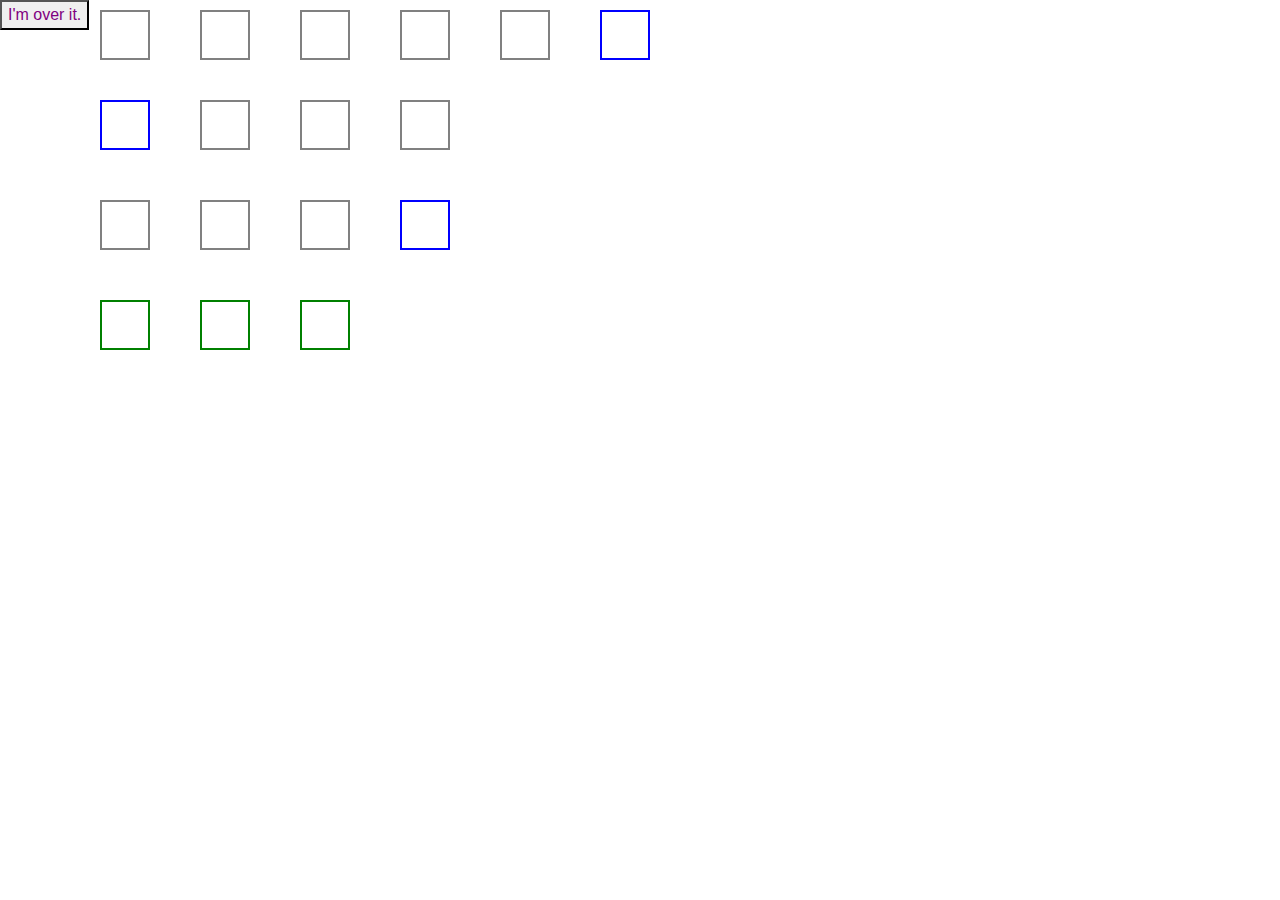
==== INDEX.html @ 47bbddde "lkjb" ====
<!DOCTYPE html>
<html lang="en">

<head>
  <!-- meta tags, links to css, etc. -->
  <meta charset="utf-8">
  <meta name="viewport" content="width=device-width, initial-scale=1, shrink-to-fit=no">

  <title>Assignment 4</title>

  <!-- Bootstrap CSS -->
  <link rel="stylesheet" href="https://stackpath.bootstrapcdn.com/bootstrap/4.5.2/css/bootstrap.min.css" integrity="sha384-JcKb8q3iqJ61gNV9KGb8thSsNjpSL0n8PARn9HuZOnIxN0hoP+VmmDGMN5t9UJ0Z" crossorigin="anonymous">
  <link rel="stylesheet" href="./assets/css/styles.css">
</head>

<body>
  <!-- visible content goes here -->
<div class="task1">
  <!-- "hidden" buttons on top of image -->
  <a id="task1but0orange" class="task1_fakeBtn"></a>
  <a id="task1but0red" class="task1_fakeBtn"></a>
  <a id="task1but3" class="task1_fakeBtn"></a>
  <a id="task1but42" class="task1_fakeBtn"></a>
  <a id="task1butregister" class="task1_fakeBtn"></a>

  <a id="correcttask1butx" class="task1_correctBtn"></a>
</div>

<div class="task2">
  <!-- "hidden" buttons on top of image -->
  <a id="task2option2" class="task2_fakeBtn"></a>
  <a id="task2option3" class="task2_fakeBtn"></a>
  <a id="task2option4" class="task2_fakeBtn"></a>

  <a id="correcttask2option1" class="task2_correctBtn"></a>
</div>

<div class="task3">
  <a id="task3butx" class="task3_fakeBtn"></a>
  <a id="task3butregister" class="task3_fakeBtn"></a>
  <a id="task3but6monfreetrial" class="task3_fakeBtn"></a>

  <a id="correcttask3butaudit" class="task3_correctBtn"></a>

</div>

<div class="tasklist">
<h1 id="task1emptybox"> </h1>
<h1 id="task2emptybox"> </h1>
<h1 id="task3emptybox"> </h1>
</div>


<button type="button" id="imoverit">I'm over it.</button>
<!--
prototype code
<div class="container-fluid">
  <div class="container">
    <h1>Proof of Concept: Design/Invisible Turtle Button</h1>

    <div>
      <a id="turtleid" class="hidden-btn"><img src="assets\img\turtle.jpg" alt="turtle" width=398px height=398px></a>
    </div>
</div>
</div>
-->



<!--


    <h1 class="impossibletitle">The Impossible Game</h1>
    <img class="center" src="./assets/img/sampletask1.png" alt="Sampletask1">
    <h3 class="messageboardtitle">Message Board</h3>
    <p class="messageboardtext">Welcome! The following game includes a series of three tasks. To win, successfuly complete <br>
      all three. If you ever get too frusterated, click the “I’m over it.” button and learn more about the game. Are you <br>
      ready? For your first task, close the pop - up window. </p>
    <button class="overit center">I'm Over It.</button>
  </div>
</div>
-->

  <!-- links to javascripts -->
  <script src="https://code.jquery.com/jquery-3.5.1.slim.min.js" integrity="sha384-DfXdz2htPH0lsSSs5nCTpuj/zy4C+OGpamoFVy38MVBnE+IbbVYUew+OrCXaRkfj" crossorigin="anonymous"></script>
  <script src="https://cdn.jsdelivr.net/npm/popper.js@1.16.1/dist/umd/popper.min.js" integrity="sha384-9/reFTGAW83EW2RDu2S0VKaIzap3H66lZH81PoYlFhbGU+6BZp6G7niu735Sk7lN" crossorigin="anonymous"></script>
  <script src="https://stackpath.bootstrapcdn.com/bootstrap/4.5.2/js/bootstrap.min.js" integrity="sha384-B4gt1jrGC7Jh4AgTPSdUtOBvfO8shuf57BaghqFfPlYxofvL8/KUEfYiJOMMV+rV" crossorigin="anonymous"></script>
<script src="assets/js/main.js"></script>
</body>

</html>
---- assets/css/styles.css ----
/* css */

/*task 1 buttons */
#task1but0orange {
	top: 10px;
	left: 100px;
	width: 50px;
	height: 50px;
}

#task1but0red {
	top: 10px;
	left: 200px;
	width: 50px;
	height: 50px;
}

#task1but3 {
	top: 10px;
	left: 300px;
	width: 50px;
	height: 50px;
}

#task1but42 {
	top: 10px;
	left: 400px;
	width: 50px;
	height: 50px;
}

#task1butregister {
	top: 10px;
	left: 500px;
	width: 50px;
	height: 50px;
}

#correcttask1butx {
	top: 10px;
	left: 600px;
	width: 50px;
	height: 50px;
}

.task1_fakeBtn {
	position: absolute;
	display: block;
	z-index: 10;
	border: 2px solid grey;
}

.task1_correctBtn {
	position: absolute;
	display: block;
	z-index: 10;
	border: 2px solid blue;
}

/* task 2 buttons */

#correcttask2option1 {
	top: 100px;
	left: 100px;
	width: 50px;
	height: 50px;
}

#task2option2 {
	top: 100px;
	left: 200px;
	width: 50px;
	height: 50px;
}
#task2option3 {
	top: 100px;
	left: 300px;
	width: 50px;
	height: 50px;
}

#task2option4 {
	top: 100px;
	left: 400px;
	width: 50px;
	height: 50px;
}

.task2_fakeBtn {
	position: absolute;
	display: block;
	z-index: 10;
	border: 2px solid grey;
}

.task2_correctBtn {
	position: absolute;
	display: block;
	z-index: 10;
	border: 2px solid blue;
}


/* task 3 buttons */

#task3butx {
	top: 200px;
	left: 100px;
	width: 50px;
	height: 50px;
}

#task3butregister {
	top: 200px;
	left: 200px;
	width: 50px;
	height: 50px;
}

#task3but6monfreetrial {
	top: 200px;
	left: 300px;
	width: 50px;
	height: 50px;
}

#correcttask3butaudit {
	top: 200px;
	left: 400px;
	width: 50px;
	height: 50px;
}

.task3_fakeBtn {
	position: absolute;
	display: block;
	z-index: 10;
	border: 2px solid grey;
}

.task3_correctBtn {
	position: absolute;
	display: block;
	z-index: 10;
	border: 2px solid blue;
}

/*I'm over it button */
#imoverit {
	color: purple;
}

#imoveritmessage {
	position: absolute;
	display: block;
	border: 2px solid black;
	height: 400px;
	width: 500px;
}

/* task list check box code */
#task1emptybox {
	top: 300px;
	left: 100px;
	width: 50px;
	height: 50px;
	position: absolute;
	display: block;
	z-index: 10;
	border: 2px solid green;
}

#task2emptybox {
	top: 300px;
	left: 200px;
	width: 50px;
	height: 50px;
	position: absolute;
	display: block;
	z-index: 10;
	border: 2px solid green;
}

#task3emptybox {
	top: 300px;
	left: 300px;
	width: 50px;
	height: 50px;
	position: absolute;
	display: block;
	z-index: 10;
	border: 2px solid green;
}

#checkmarktask1 {
	top: 300px;
	left: 400px;
	width: 50px;
	height: 50px;
	position: absolute;
	display: block;
	z-index: 10;
	border: 2px solid yellow;
}

#checkmarktask2 {
	top: 300px;
	left: 500px;
	width: 50px;
	height: 50px;
}

#checkmarktask3 {
	top: 300px;
	left: 400px;
	width: 50px;
	height: 50px;
}
/*
#turtleid {
	color: blue;
}
/*
.impossibletitle {
  font-family: Showcard Gothic;
  text-align: center;
  color: #392f5a;
}

.gamepane {
  align-items: center;
}

.messageboardtitle {
  font-family: Showcard Gothic;
  color: #392f5a;
  text-align: center;
}

.messageboardtext {
  font-family: Calibri;
  color: #392f5a;
  text-align: left;
}

.overit {
  border: none;
  color: white;
  background-color: #392f5a;
  padding: 16px 32px;
  text-align: center;
  text-decoration: none;
  display: inline-block;
  font-size: 16px;
  margin: 4px 2px;
  transition-duration: 0.4s;
  cursor: pointer;
  font-family: Showcard Gothic;
}


.center {
  display: block;
  margin-left: auto;
  margin-right: auto;
  width: 50%;
}
/*
body{
  color: #2e5266;
  font-family: Corbel, sans-serif;
  font-weight: 700;
}

h2 {
  font-size: 2.7em;
}

h3 {
  font-size: 2.5em;
}

p {
  font-size: 1.5em;
}

.grayband{
  background-color: #d3d0cb;
  padding-top: 2em;
  padding-bottom: 2em;
}

.whiteband{
  background-color: #ffffff;
  padding-top: 80px;
  padding-bottom: 80px;
}

.title {
  text-align: center;
  font-size: 7em;
  font-weight: 500;
}

.center {
  display: block;
  margin-left: auto;
  margin-right: auto;
  width: 100%;
}

.piechart{
  padding-left: 50px;
}

.yaleimage{
  padding-top: 90px;
  padding-left: 80px;
}
*/
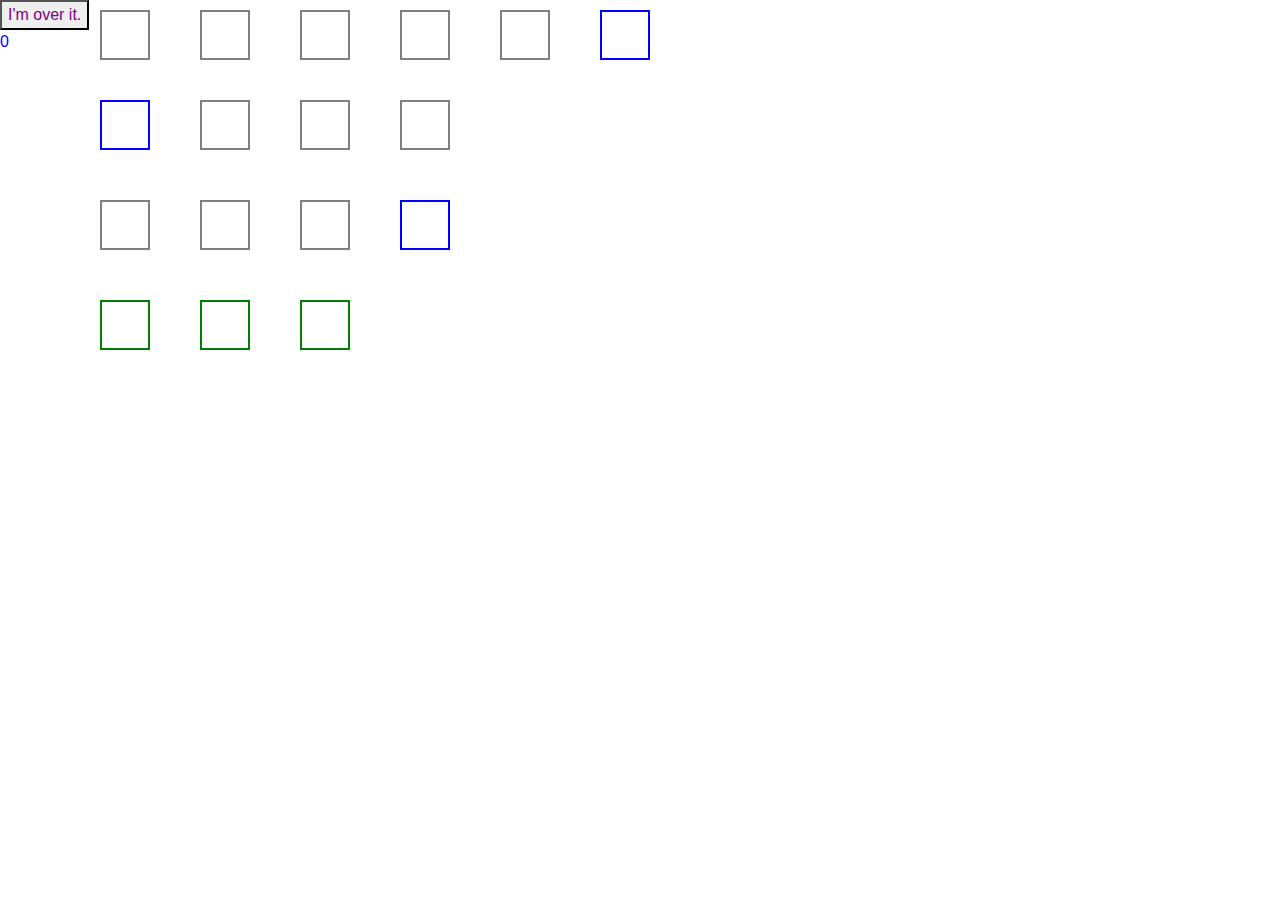
==== commit d294b7d3: "working error function" ====
--- a/INDEX.html
+++ b/INDEX.html
@@ -15,44 +15,45 @@
 
 <body>
   <!-- visible content goes here -->
-<div class="task1">
-  <!-- "hidden" buttons on top of image -->
-  <a id="task1but0orange" class="task1_fakeBtn"></a>
-  <a id="task1but0red" class="task1_fakeBtn"></a>
-  <a id="task1but3" class="task1_fakeBtn"></a>
-  <a id="task1but42" class="task1_fakeBtn"></a>
-  <a id="task1butregister" class="task1_fakeBtn"></a>
+  <div class="row">
+    <a id="task1but0orange" class="task1_fakeBtn"></a>
+    <a id="task1but0red" class="task1_fakeBtn"></a>
+    <a id="task1but3" class="task1_fakeBtn"></a>
+    <a id="task1but42" class="task1_fakeBtn"></a>
+    <a id="task1butregister" class="task1_fakeBtn"></a>
 
-  <a id="correcttask1butx" class="task1_correctBtn"></a>
-</div>
+    <a id="correcttask1butx" class="task1_correctBtn"></a>
+  </div>
 
-<div class="task2">
-  <!-- "hidden" buttons on top of image -->
-  <a id="task2option2" class="task2_fakeBtn"></a>
-  <a id="task2option3" class="task2_fakeBtn"></a>
-  <a id="task2option4" class="task2_fakeBtn"></a>
+  <div class="row">
+    <a id="task2option2" class="task2_fakeBtn"></a>
+    <a id="task2option3" class="task2_fakeBtn"></a>
+    <a id="task2option4" class="task2_fakeBtn"></a>
 
-  <a id="correcttask2option1" class="task2_correctBtn"></a>
-</div>
+    <a id="correcttask2option1" class="task2_correctBtn"></a>
+  </div>
 
-<div class="task3">
-  <a id="task3butx" class="task3_fakeBtn"></a>
-  <a id="task3butregister" class="task3_fakeBtn"></a>
-  <a id="task3but6monfreetrial" class="task3_fakeBtn"></a>
+  <div class="row">
+    <a id="task3butx" class="task3_fakeBtn"></a>
+    <a id="task3butregister" class="task3_fakeBtn"></a>
+    <a id="task3but6monfreetrial" class="task3_fakeBtn"></a>
 
-  <a id="correcttask3butaudit" class="task3_correctBtn"></a>
+    <a id="correcttask3butaudit" class="task3_correctBtn"></a>
+  </div>
 
-</div>
-
-<div class="tasklist">
-<h1 id="task1emptybox"> </h1>
-<h1 id="task2emptybox"> </h1>
-<h1 id="task3emptybox"> </h1>
-</div>
+  <div class="row">
+    <h1 id="task1emptybox"> </h1>
+    <h1 id="task2emptybox"> </h1>
+    <h1 id="task3emptybox"> </h1>
+  </div>
 
 
-<button type="button" id="imoverit">I'm over it.</button>
-<!--
+  <button type="button" id="imoverit">I'm over it.</button>
+
+  <div class="errorDisplay">
+    0
+  </div>
+  <!--
 prototype code
 <div class="container-fluid">
   <div class="container">
@@ -67,7 +68,7 @@
 
 
 
-<!--
+  <!--
 
 
     <h1 class="impossibletitle">The Impossible Game</h1>
@@ -85,7 +86,7 @@
   <script src="https://code.jquery.com/jquery-3.5.1.slim.min.js" integrity="sha384-DfXdz2htPH0lsSSs5nCTpuj/zy4C+OGpamoFVy38MVBnE+IbbVYUew+OrCXaRkfj" crossorigin="anonymous"></script>
   <script src="https://cdn.jsdelivr.net/npm/popper.js@1.16.1/dist/umd/popper.min.js" integrity="sha384-9/reFTGAW83EW2RDu2S0VKaIzap3H66lZH81PoYlFhbGU+6BZp6G7niu735Sk7lN" crossorigin="anonymous"></script>
   <script src="https://stackpath.bootstrapcdn.com/bootstrap/4.5.2/js/bootstrap.min.js" integrity="sha384-B4gt1jrGC7Jh4AgTPSdUtOBvfO8shuf57BaghqFfPlYxofvL8/KUEfYiJOMMV+rV" crossorigin="anonymous"></script>
-<script src="assets/js/main.js"></script>
+  <script src="assets/js/main.js"></script>
 </body>
 
 </html>
--- a/assets/css/styles.css
+++ b/assets/css/styles.css
@@ -196,11 +196,11 @@
 #checkmarktask1 {
 	top: 300px;
 	left: 400px;
-	width: 50px;
-	height: 50px;
-	position: absolute;
-	display: block;
-	z-index: 10;
+	width: 500px;
+	height: 500px;
+	position: absolute;
+	display: block;
+	z-index: 1000;
 	border: 2px solid yellow;
 }
 
@@ -216,6 +216,10 @@
 	left: 400px;
 	width: 50px;
 	height: 50px;
+}
+
+.errorDisplay {
+	color: blue;
 }
 /*
 #turtleid {
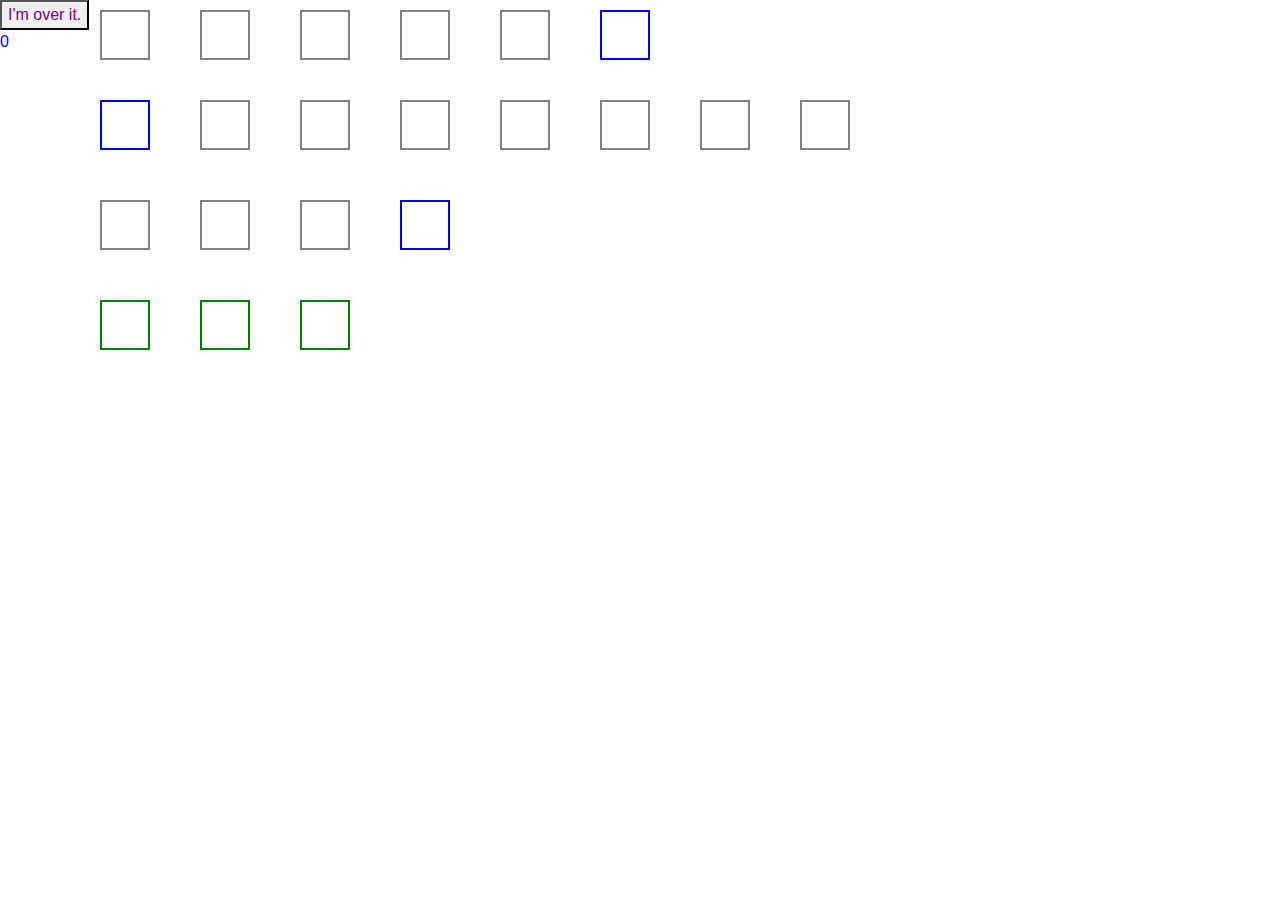
==== commit 1a482c59: "asdfa" ====
--- a/INDEX.html
+++ b/INDEX.html
@@ -29,6 +29,10 @@
     <a id="task2option2" class="task2_fakeBtn"></a>
     <a id="task2option3" class="task2_fakeBtn"></a>
     <a id="task2option4" class="task2_fakeBtn"></a>
+    <a id="task2departments" class="task2_fakeBtn"></a>
+    <a id="task2inspiration" class="task2_fakeBtn"></a>
+    <a id="task2search" class="task2_fakeBtn"></a>
+    <a id="task2classes" class="task2_fakeBtn"></a>
 
     <a id="correcttask2option1" class="task2_correctBtn"></a>
   </div>
@@ -42,9 +46,9 @@
   </div>
 
   <div class="row">
-    <h1 id="task1emptybox"> </h1>
-    <h1 id="task2emptybox"> </h1>
-    <h1 id="task3emptybox"> </h1>
+    <h1 class="task1emptybox"> </h1>
+    <h1 class="task2emptybox"> </h1>
+    <h1 class="task3emptybox"> </h1>
   </div>
 
 
@@ -86,6 +90,7 @@
   <script src="https://code.jquery.com/jquery-3.5.1.slim.min.js" integrity="sha384-DfXdz2htPH0lsSSs5nCTpuj/zy4C+OGpamoFVy38MVBnE+IbbVYUew+OrCXaRkfj" crossorigin="anonymous"></script>
   <script src="https://cdn.jsdelivr.net/npm/popper.js@1.16.1/dist/umd/popper.min.js" integrity="sha384-9/reFTGAW83EW2RDu2S0VKaIzap3H66lZH81PoYlFhbGU+6BZp6G7niu735Sk7lN" crossorigin="anonymous"></script>
   <script src="https://stackpath.bootstrapcdn.com/bootstrap/4.5.2/js/bootstrap.min.js" integrity="sha384-B4gt1jrGC7Jh4AgTPSdUtOBvfO8shuf57BaghqFfPlYxofvL8/KUEfYiJOMMV+rV" crossorigin="anonymous"></script>
+  <script src="http://ajax.googleapis.com/ajax/libs/jquery/1.11.2/jquery.min.js"></script>
   <script src="assets/js/main.js"></script>
 </body>
 
--- a/assets/css/styles.css
+++ b/assets/css/styles.css
@@ -1,6 +1,29 @@
 
 /* css */
-
+/* css for html design */
+.h1 {
+	font-family: Showcard Gothic;
+	text-align: center;
+	font-size: 3em;
+	padding: 1em;
+}
+
+.h2 {
+	font-family: Showcard Gothic;
+}
+
+.tasklistitems {
+	font-family: Calibri;
+	/*padding-left: 1em;*/
+	font-size: 1.8em;
+	/*padding-top: .7em;*/
+}
+
+#emptyboxtest {
+	width: 33px;
+	height: 33px;
+	border: 1px solid blue;
+}
 /*task 1 buttons */
 #task1but0orange {
 	top: 10px;
@@ -83,6 +106,34 @@
 #task2option4 {
 	top: 100px;
 	left: 400px;
+	width: 50px;
+	height: 50px;
+}
+
+#task2departments {
+	top: 100px;
+	left: 500px;
+	width: 50px;
+	height: 50px;
+}
+
+#task2inspiration {
+	top: 100px;
+	left: 600px;
+	width: 50px;
+	height: 50px;
+}
+
+#task2classes {
+	top: 100px;
+	left: 700px;
+	width: 50px;
+	height: 50px;
+}
+
+#task2search {
+	top: 100px;
+	left: 800px;
 	width: 50px;
 	height: 50px;
 }
@@ -160,7 +211,7 @@
 }
 
 /* task list check box code */
-#task1emptybox {
+.task1emptybox {
 	top: 300px;
 	left: 100px;
 	width: 50px;
@@ -171,7 +222,7 @@
 	border: 2px solid green;
 }
 
-#task2emptybox {
+.task2emptybox {
 	top: 300px;
 	left: 200px;
 	width: 50px;
@@ -182,7 +233,7 @@
 	border: 2px solid green;
 }
 
-#task3emptybox {
+.task3emptybox {
 	top: 300px;
 	left: 300px;
 	width: 50px;
@@ -193,11 +244,11 @@
 	border: 2px solid green;
 }
 
-#checkmarktask1 {
-	top: 300px;
-	left: 400px;
-	width: 500px;
-	height: 500px;
+.checkmarktask1 {
+	top: 300px;
+	left: 100px;
+	width: 50px;
+	height: 50px;
 	position: absolute;
 	display: block;
 	z-index: 1000;
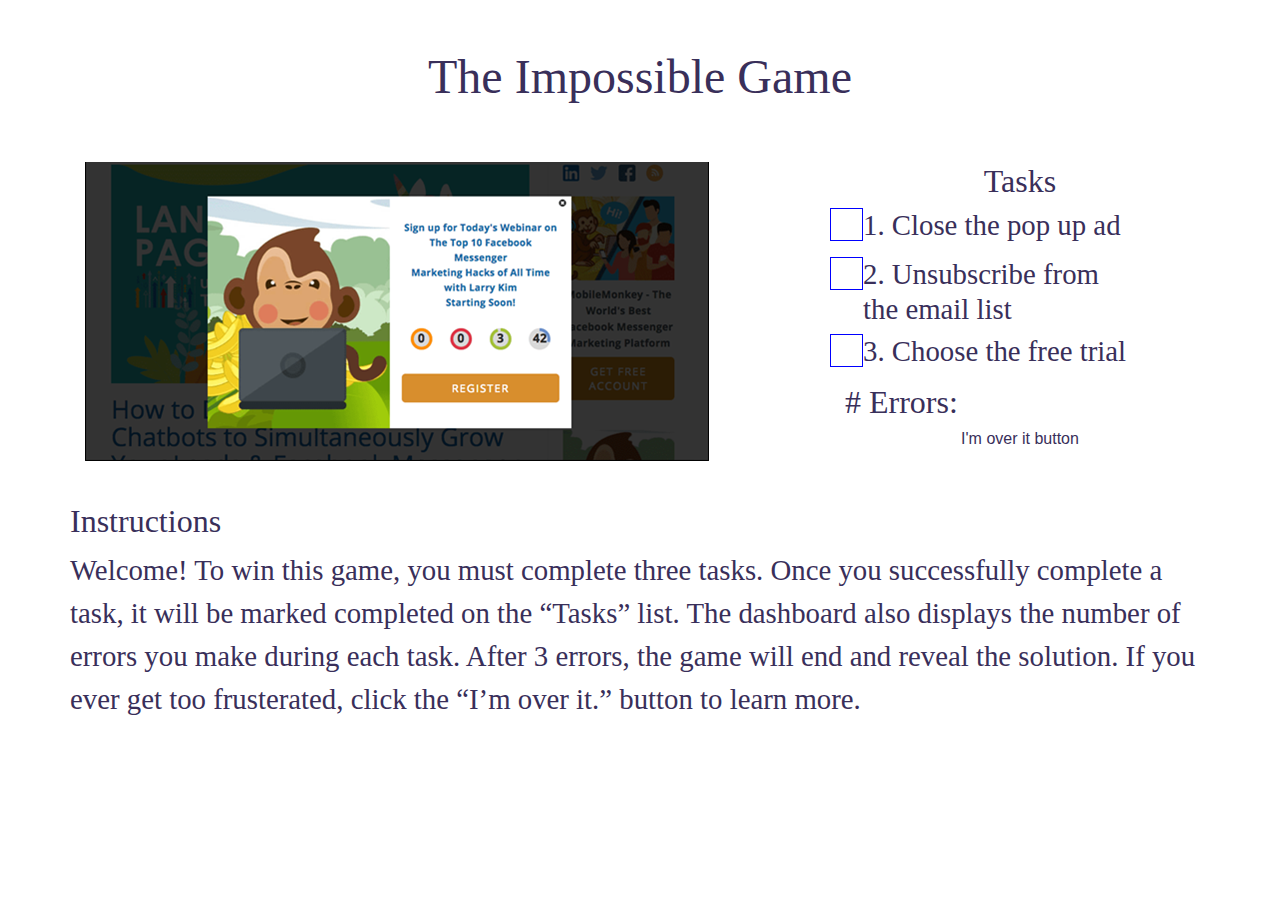
==== commit 77c5cfa5: "laksdjfl;" ====
--- a/INDEX.html
+++ b/INDEX.html
@@ -13,84 +13,56 @@
   <link rel="stylesheet" href="./assets/css/styles.css">
 </head>
 
-<body>
+<body style="color: #392f5a">
   <!-- visible content goes here -->
+<div class="container">
   <div class="row">
-    <a id="task1but0orange" class="task1_fakeBtn"></a>
-    <a id="task1but0red" class="task1_fakeBtn"></a>
-    <a id="task1but3" class="task1_fakeBtn"></a>
-    <a id="task1but42" class="task1_fakeBtn"></a>
-    <a id="task1butregister" class="task1_fakeBtn"></a>
+    <div class="col-12">
+    <h1 class="h1">The Impossible Game</h1>
+    </div>
+  </div>
 
-    <a id="correcttask1butx" class="task1_correctBtn"></a>
+
+  <div class="row">
+    <div class="col-8">
+      <img src="./assets/img/task1.png" alt="Task 1">
+    </div>
+    <div class="col">
+      <h2 class="h2" style="text-align: center;">Tasks</h2>
+      <div class="row">
+        <p id="emptyboxtest"></p>
+        <h4 class="tasklistitems">1. Close the pop up ad</h4>
+      </div>
+      <div class="row">
+        <p id="emptyboxtest"></p>
+        <h4 class="tasklistitems">2. Unsubscribe from <br> the email list</h4>
+      </div>
+      <div class="row">
+        <p id="emptyboxtest"></p>
+        <h4 class="tasklistitems">3. Choose the free trial</h4>
+
+      </div>
+      <h2 class="h2"># Errors: </h2>
+
+      <h6 style="font-size: 1em;text-align: center;">I'm over it button</h6>
+
+    </div>
   </div>
 
   <div class="row">
-    <a id="task2option2" class="task2_fakeBtn"></a>
-    <a id="task2option3" class="task2_fakeBtn"></a>
-    <a id="task2option4" class="task2_fakeBtn"></a>
-    <a id="task2departments" class="task2_fakeBtn"></a>
-    <a id="task2inspiration" class="task2_fakeBtn"></a>
-    <a id="task2search" class="task2_fakeBtn"></a>
-    <a id="task2classes" class="task2_fakeBtn"></a>
-
-    <a id="correcttask2option1" class="task2_correctBtn"></a>
+    <h2 class="h2" style="padding-top: 1.3em;">Instructions</h2>
   </div>
-
   <div class="row">
-    <a id="task3butx" class="task3_fakeBtn"></a>
-    <a id="task3butregister" class="task3_fakeBtn"></a>
-    <a id="task3but6monfreetrial" class="task3_fakeBtn"></a>
-
-    <a id="correcttask3butaudit" class="task3_correctBtn"></a>
-  </div>
-
-  <div class="row">
-    <h1 class="task1emptybox"> </h1>
-    <h1 class="task2emptybox"> </h1>
-    <h1 class="task3emptybox"> </h1>
-  </div>
-
-
-  <button type="button" id="imoverit">I'm over it.</button>
-
-  <div class="errorDisplay">
-    0
-  </div>
-  <!--
-prototype code
-<div class="container-fluid">
-  <div class="container">
-    <h1>Proof of Concept: Design/Invisible Turtle Button</h1>
-
-    <div>
-      <a id="turtleid" class="hidden-btn"><img src="assets\img\turtle.jpg" alt="turtle" width=398px height=398px></a>
-    </div>
-</div>
-</div>
--->
-
-
-
-  <!--
-
-
-    <h1 class="impossibletitle">The Impossible Game</h1>
-    <img class="center" src="./assets/img/sampletask1.png" alt="Sampletask1">
-    <h3 class="messageboardtitle">Message Board</h3>
-    <p class="messageboardtext">Welcome! The following game includes a series of three tasks. To win, successfuly complete <br>
-      all three. If you ever get too frusterated, click the “I’m over it.” button and learn more about the game. Are you <br>
-      ready? For your first task, close the pop - up window. </p>
-    <button class="overit center">I'm Over It.</button>
+    <p style="font-family: Calibri; font-size: 1.8em">Welcome! To win this game, you must complete three tasks. Once you successfully complete a <br>
+      task, it will be marked completed on the “Tasks” list. The dashboard also displays the number of <br>
+      errors you make during each task. After 3 errors, the game will end and reveal the solution. If you <br>
+      ever get too frusterated, click the “I’m over it.” button to learn more. </p>
   </div>
 </div>
--->
-
   <!-- links to javascripts -->
   <script src="https://code.jquery.com/jquery-3.5.1.slim.min.js" integrity="sha384-DfXdz2htPH0lsSSs5nCTpuj/zy4C+OGpamoFVy38MVBnE+IbbVYUew+OrCXaRkfj" crossorigin="anonymous"></script>
   <script src="https://cdn.jsdelivr.net/npm/popper.js@1.16.1/dist/umd/popper.min.js" integrity="sha384-9/reFTGAW83EW2RDu2S0VKaIzap3H66lZH81PoYlFhbGU+6BZp6G7niu735Sk7lN" crossorigin="anonymous"></script>
   <script src="https://stackpath.bootstrapcdn.com/bootstrap/4.5.2/js/bootstrap.min.js" integrity="sha384-B4gt1jrGC7Jh4AgTPSdUtOBvfO8shuf57BaghqFfPlYxofvL8/KUEfYiJOMMV+rV" crossorigin="anonymous"></script>
-  <script src="http://ajax.googleapis.com/ajax/libs/jquery/1.11.2/jquery.min.js"></script>
   <script src="assets/js/main.js"></script>
 </body>
 
--- a/assets/css/styles.css
+++ b/assets/css/styles.css
@@ -218,7 +218,7 @@
 	height: 50px;
 	position: absolute;
 	display: block;
-	z-index: 10;
+	z-index: -999999;
 	border: 2px solid green;
 }
 
@@ -272,7 +272,44 @@
 .errorDisplay {
 	color: blue;
 }
-/*
+/*playing around*/
+.checkmarktest {
+	background-image: url(https://line9communities.files.wordpress.com/2014/02/check-mark.jpg);
+	width: 50px;
+	height: 50px;
+	z-index: 999999;
+	border: 2px solid blue;
+	fill: blue;
+}
+
+.blankwhite {
+	position: absolute;
+	width: 50px;
+	height: 50px;
+	z-index: 999999;
+	background-color: white;
+	border: 2px solid purple;
+	top: 1000px;
+	left: 1000px;
+}
+
+.imageposition {
+	position: absolute;
+	top: 1000px;
+	left: 1000px;
+	width: 50px;
+	height: 50px;
+	border: 2px solid purple;
+}
+#thisisthetest {
+
+}
+
+.checkname {
+	width: 50px;
+	height: 50px;
+}
+
 #turtleid {
 	color: blue;
 }
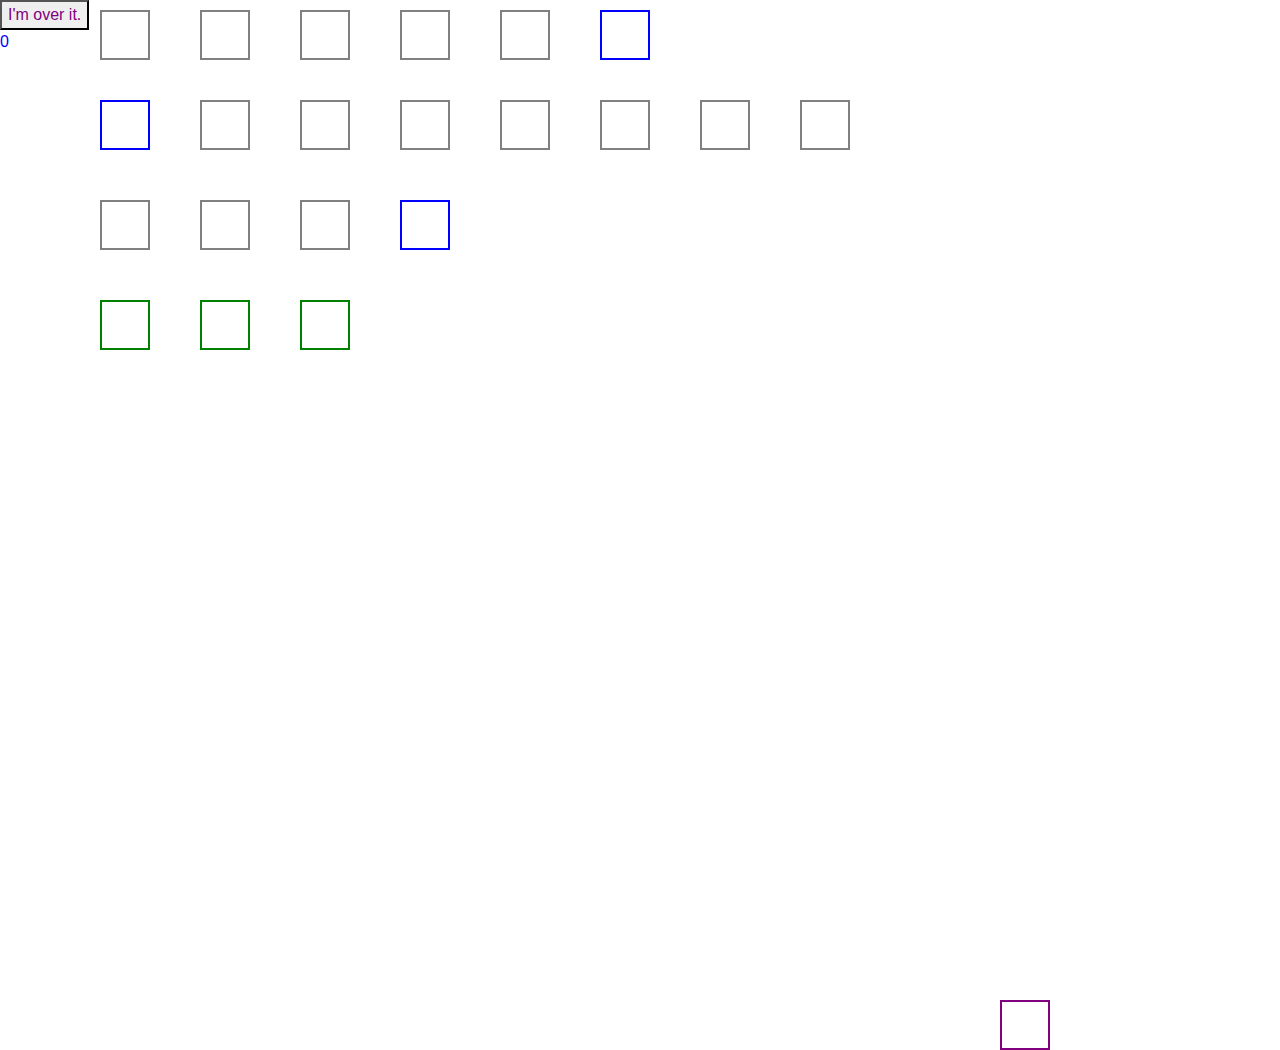
==== commit 29b85381: "asdf" ====
--- a/INDEX.html
+++ b/INDEX.html
@@ -13,56 +13,78 @@
   <link rel="stylesheet" href="./assets/css/styles.css">
 </head>
 
-<body style="color: #392f5a">
+<body>
   <!-- visible content goes here -->
-<div class="container">
   <div class="row">
-    <div class="col-12">
-    <h1 class="h1">The Impossible Game</h1>
-    </div>
+    <a id="task1but0orange" class="task1_fakeBtn"></a>
+    <a id="task1but0red" class="task1_fakeBtn"></a>
+    <a id="task1but3" class="task1_fakeBtn"></a>
+    <a id="task1but42" class="task1_fakeBtn"></a>
+    <a id="task1butregister" class="task1_fakeBtn"></a>
+
+    <a id="correcttask1butx" class="task1_correctBtn"></a>
+  </div>
+
+  <div class="row">
+    <a id="task2option2" class="task2_fakeBtn"></a>
+    <a id="task2option3" class="task2_fakeBtn"></a>
+    <a id="task2option4" class="task2_fakeBtn"></a>
+    <a id="task2departments" class="task2_fakeBtn"></a>
+    <a id="task2inspiration" class="task2_fakeBtn"></a>
+    <a id="task2search" class="task2_fakeBtn"></a>
+    <a id="task2classes" class="task2_fakeBtn"></a>
+
+    <a id="correcttask2option1" class="task2_correctBtn"></a>
+  </div>
+
+  <div class="row">
+    <a id="task3butx" class="task3_fakeBtn"></a>
+    <a id="task3butregister" class="task3_fakeBtn"></a>
+    <a id="task3but6monfreetrial" class="task3_fakeBtn"></a>
+
+    <a id="correcttask3butaudit" class="task3_correctBtn"></a>
+  </div>
+
+  <div class="row">
+    <h1 class="task1emptybox"> </h1>
+    <h1 class="task2emptybox"> </h1>
+    <h1 class="task3emptybox"> </h1>
+  </div>
+
+<div>
+  <button type="button" id="imoverit">I'm over it.</button>
+</div>
+
+  <div class="errorDisplay">
+    0
   </div>
 
 
-  <div class="row">
-    <div class="col-8">
-      <img src="./assets/img/task1.png" alt="Task 1">
+
+<div>
+<a id="thisisthetest" class="blankwhite"></a>
+<img src="./assets/img/checkmark.jpg" alt="Check Mark" class="imageposition"></img>
+</div>
+
+
+  <!--
+prototype code
+<div class="container-fluid">
+  <div class="container">
+    <h1>Proof of Concept: Design/Invisible Turtle Button</h1>
+
+    <div>
+      <a id="turtleid" class="hidden-btn"><img src="assets\img\turtle.jpg" alt="turtle" width=398px height=398px></a>
     </div>
-    <div class="col">
-      <h2 class="h2" style="text-align: center;">Tasks</h2>
-      <div class="row">
-        <p id="emptyboxtest"></p>
-        <h4 class="tasklistitems">1. Close the pop up ad</h4>
-      </div>
-      <div class="row">
-        <p id="emptyboxtest"></p>
-        <h4 class="tasklistitems">2. Unsubscribe from <br> the email list</h4>
-      </div>
-      <div class="row">
-        <p id="emptyboxtest"></p>
-        <h4 class="tasklistitems">3. Choose the free trial</h4>
+</div>
+</div>
+-->
 
-      </div>
-      <h2 class="h2"># Errors: </h2>
-
-      <h6 style="font-size: 1em;text-align: center;">I'm over it button</h6>
-
-    </div>
-  </div>
-
-  <div class="row">
-    <h2 class="h2" style="padding-top: 1.3em;">Instructions</h2>
-  </div>
-  <div class="row">
-    <p style="font-family: Calibri; font-size: 1.8em">Welcome! To win this game, you must complete three tasks. Once you successfully complete a <br>
-      task, it will be marked completed on the “Tasks” list. The dashboard also displays the number of <br>
-      errors you make during each task. After 3 errors, the game will end and reveal the solution. If you <br>
-      ever get too frusterated, click the “I’m over it.” button to learn more. </p>
-  </div>
-</div>
   <!-- links to javascripts -->
   <script src="https://code.jquery.com/jquery-3.5.1.slim.min.js" integrity="sha384-DfXdz2htPH0lsSSs5nCTpuj/zy4C+OGpamoFVy38MVBnE+IbbVYUew+OrCXaRkfj" crossorigin="anonymous"></script>
   <script src="https://cdn.jsdelivr.net/npm/popper.js@1.16.1/dist/umd/popper.min.js" integrity="sha384-9/reFTGAW83EW2RDu2S0VKaIzap3H66lZH81PoYlFhbGU+6BZp6G7niu735Sk7lN" crossorigin="anonymous"></script>
   <script src="https://stackpath.bootstrapcdn.com/bootstrap/4.5.2/js/bootstrap.min.js" integrity="sha384-B4gt1jrGC7Jh4AgTPSdUtOBvfO8shuf57BaghqFfPlYxofvL8/KUEfYiJOMMV+rV" crossorigin="anonymous"></script>
+  <script src="http://ajax.googleapis.com/ajax/libs/jquery/1.11.2/jquery.min.js"></script>
   <script src="assets/js/main.js"></script>
 </body>
 
